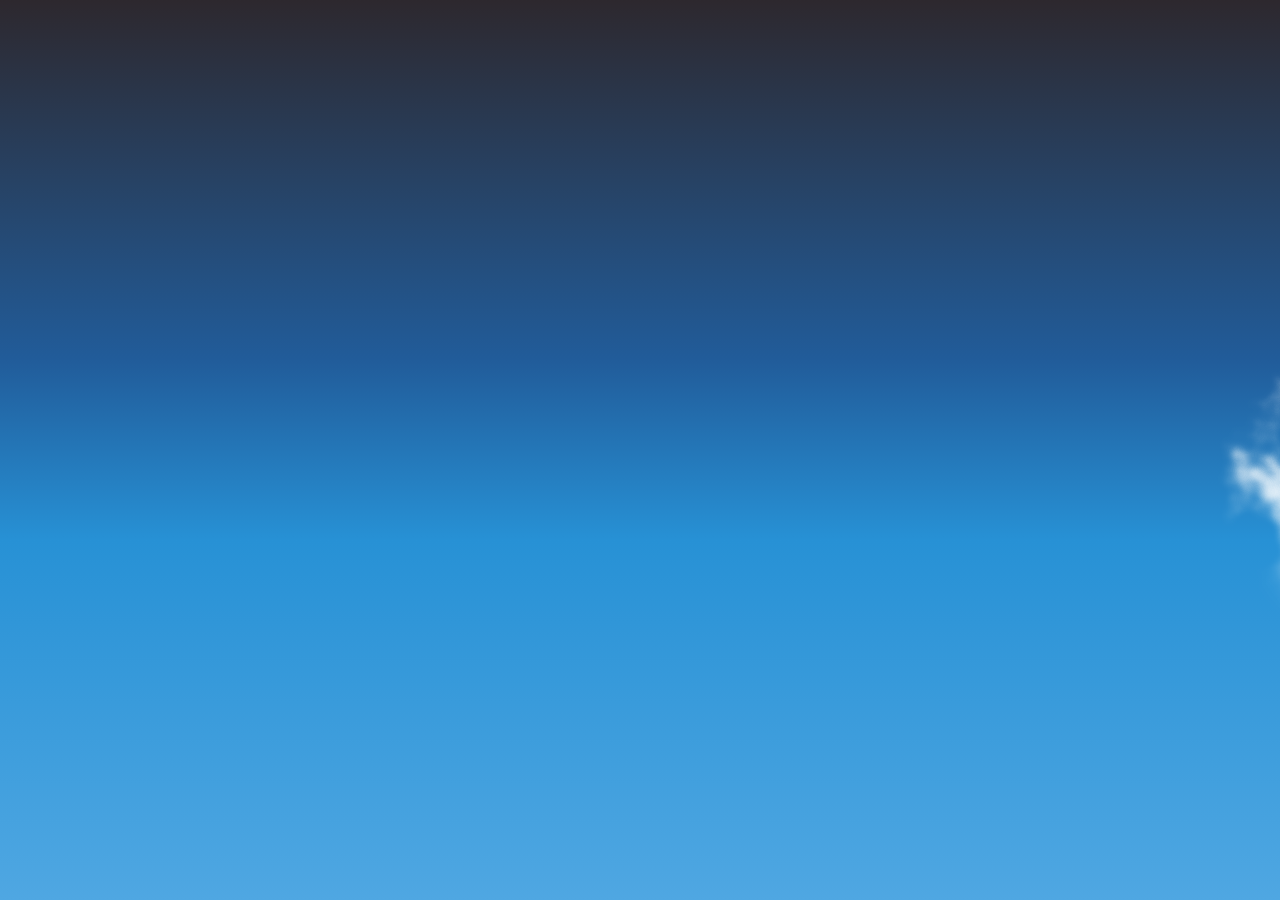
==== cloud.html @ c5ec9070 "moved separate ideas into little demos" ====
<!DOCTYPE html>
<html>
    <head>
        <meta charset="utf-8">
        <title>Cloud</title>
        <style>
            :root {
                --cloud-size: 50vw;
                --cloud-period: 45000ms;
                --cloud-fluffy: 2em;
                --cloud-bright: #FFFF;
                --cloud-dim: #5557;
            }
            main {
                position: fixed;
                top:0;
                left:0;
                height:100vh;
                width:100vw;
                background: linear-gradient(180deg,
                    #2d282e 0%,
                    #215c9a 40%,
                    #2791d5 60%,
                    #4fa7e2 100%);
            }
            /* The CSS part of the procedural single div cloud stuff */
            /* Fair warning; these clouds hate your CPU and all it's little baby GPU cores. */
            .cloud {
                position: absolute;
                top: 40vh;
                z-index: 0;
                width: var(--cloud-size);
                height: calc( var(--cloud-size) * 0.5);
                border-radius: 50%;
                background-color: transparent;
            }
            .light {
                box-shadow: 100vw 0vw 2em 0px #FFF;
                filter: url(#cloud-light);
                animation-duration: var(--cloud-period);
                animation-name: drift;
                animation-iteration-count: infinite;
                animation-timing-function: linear;
            }
            .dim {
                filter: url(#cloud-dim);
                animation-name: dim-drift;
                animation-duration: var(--cloud-period);
                animation-timing-function: linear;
                animation-iteration-count: infinite;
                /* animation-play-state: ; */
            }
            @keyframes drift {
                from {
                    box-shadow: 100vw 0vw 2em 0px var(--cloud-bright);
                    left: calc( (var(--cloud-size) + 100vw) * -1.0 );
                }
                to {
                    box-shadow: 150vw 0vw 2em 0px var(--cloud-bright);
                    left: calc( -50vw + var(--cloud-size) );
                }
            }
            @keyframes dim-drift {
                from {
                    box-shadow: 100vw 5vw 2em -60px var(--cloud-dim);
                    left: calc( (var(--cloud-size) + 100vw) * -1.0 );
                }
                to {
                    box-shadow: 150vw 5vw 2em -60px var(--cloud-dim);
                    left: calc( -50vw + var(--cloud-size) );
                }
            }
        </style>
    </head>
    <main>
            <div class="cloud light"></div>
            <div class="cloud dim"></div>
            
            <svg width="0" height="0"> 
                <filter id="cloud-light">
                    <feTurbulence type="fractalNoise" baseFrequency=".01" numOctaves="4" seed="4"/>
                    <feDisplacementMap in="SourceGraphic" scale="170" />
                </filter>
                <filter id="cloud-dim">
                    <feTurbulence type="fractalNoise" baseFrequency=".01" numOctaves="2" seed="4"/>
                    <feDisplacementMap in="SourceGraphic" scale="150" />
                </filter>
                <filter id="cloud-dark">
                    <feTurbulence type="fractalNoise" baseFrequency=".01" numOctaves="1" seed="4"/>
                    <feDisplacementMap in="SourceGraphic" scale="100" />
                </filter>
            </svg>
    </main>
</html>
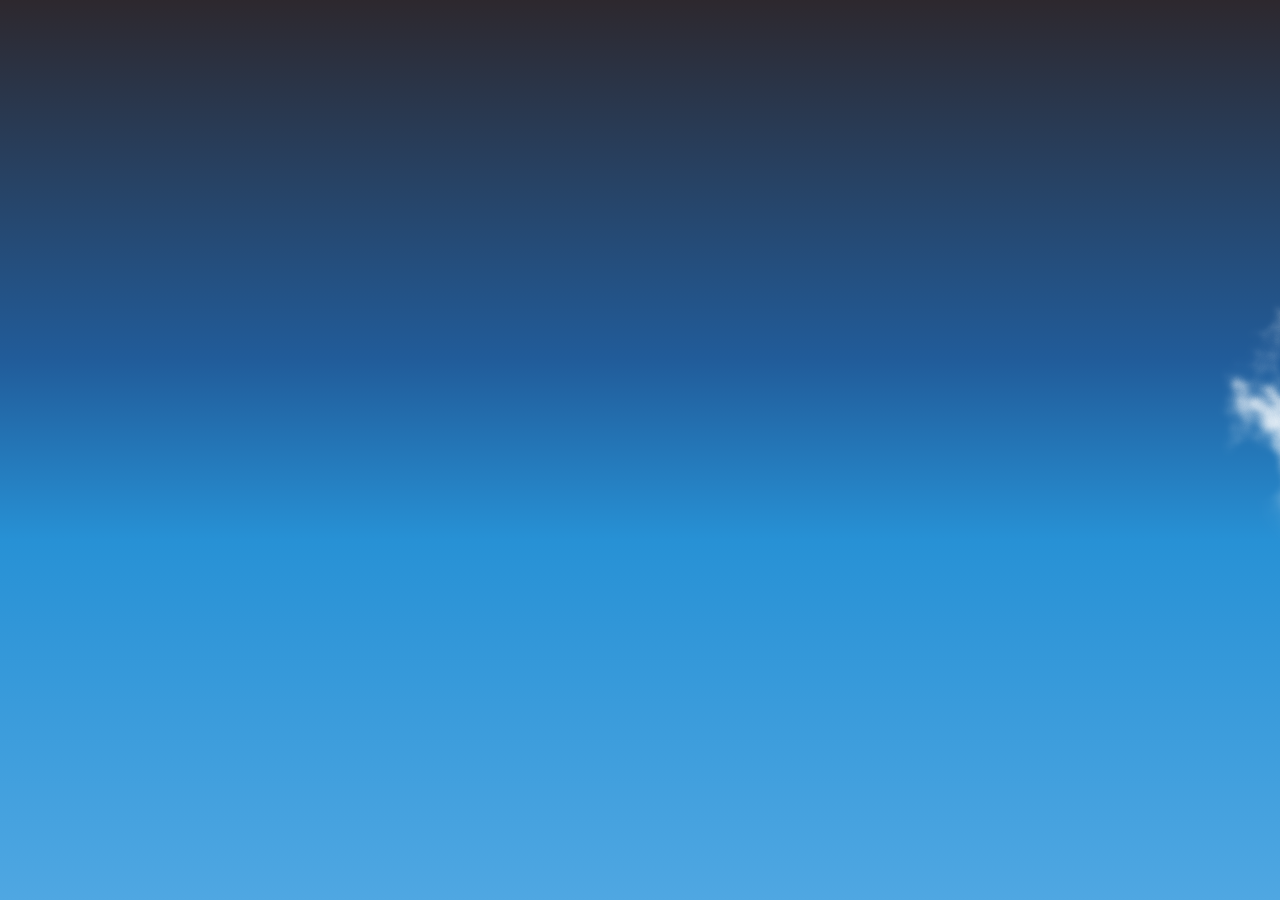
==== commit c46dfcba: "fiddling" ====
--- a/cloud.html
+++ b/cloud.html
@@ -5,18 +5,19 @@
         <title>Cloud</title>
         <style>
             :root {
-                --cloud-size: 50vw;
+                --cloud-width: 50vw;
+                --cloud-height: 25vw;
                 --cloud-period: 45000ms;
                 --cloud-fluffy: 2em;
-                --cloud-bright: #FFFF;
-                --cloud-dim: #5557;
+                --cloud-bright: #FFF;
+                --cloud-dim: #AAA;
             }
             main {
                 position: fixed;
-                top:0;
-                left:0;
-                height:100vh;
-                width:100vw;
+                top: 0;
+                left: 0;
+                height: 100vh;
+                width: 100vw;
                 background: linear-gradient(180deg,
                     #2d282e 0%,
                     #215c9a 40%,
@@ -27,10 +28,10 @@
             /* Fair warning; these clouds hate your CPU and all it's little baby GPU cores. */
             .cloud {
                 position: absolute;
-                top: 40vh;
+                top: calc( (100vh - var(--cloud-height) ) * 0.5 );
+                width: var(--cloud-width);
+                height: calc( var(--cloud-width) * 0.5);
                 z-index: 0;
-                width: var(--cloud-size);
-                height: calc( var(--cloud-size) * 0.5);
                 border-radius: 50%;
                 background-color: transparent;
             }
@@ -53,21 +54,21 @@
             @keyframes drift {
                 from {
                     box-shadow: 100vw 0vw 2em 0px var(--cloud-bright);
-                    left: calc( (var(--cloud-size) + 100vw) * -1.0 );
+                    left: calc( (var(--cloud-width) + 100vw) * -1.0 );
                 }
                 to {
                     box-shadow: 150vw 0vw 2em 0px var(--cloud-bright);
-                    left: calc( -50vw + var(--cloud-size) );
+                    left: calc( -90vw + var(--cloud-width) );
                 }
             }
             @keyframes dim-drift {
                 from {
                     box-shadow: 100vw 5vw 2em -60px var(--cloud-dim);
-                    left: calc( (var(--cloud-size) + 100vw) * -1.0 );
+                    left: calc( (var(--cloud-width) + 100vw) * -1.0 );
                 }
                 to {
                     box-shadow: 150vw 5vw 2em -60px var(--cloud-dim);
-                    left: calc( -50vw + var(--cloud-size) );
+                    left: calc( -90vw + var(--cloud-width) );
                 }
             }
         </style>
@@ -82,7 +83,7 @@
                     <feDisplacementMap in="SourceGraphic" scale="170" />
                 </filter>
                 <filter id="cloud-dim">
-                    <feTurbulence type="fractalNoise" baseFrequency=".01" numOctaves="2" seed="4"/>
+                    <feTurbulence type="fractalNoise" baseFrequency=".01" numOctaves="3" seed="4"/>
                     <feDisplacementMap in="SourceGraphic" scale="150" />
                 </filter>
                 <filter id="cloud-dark">
